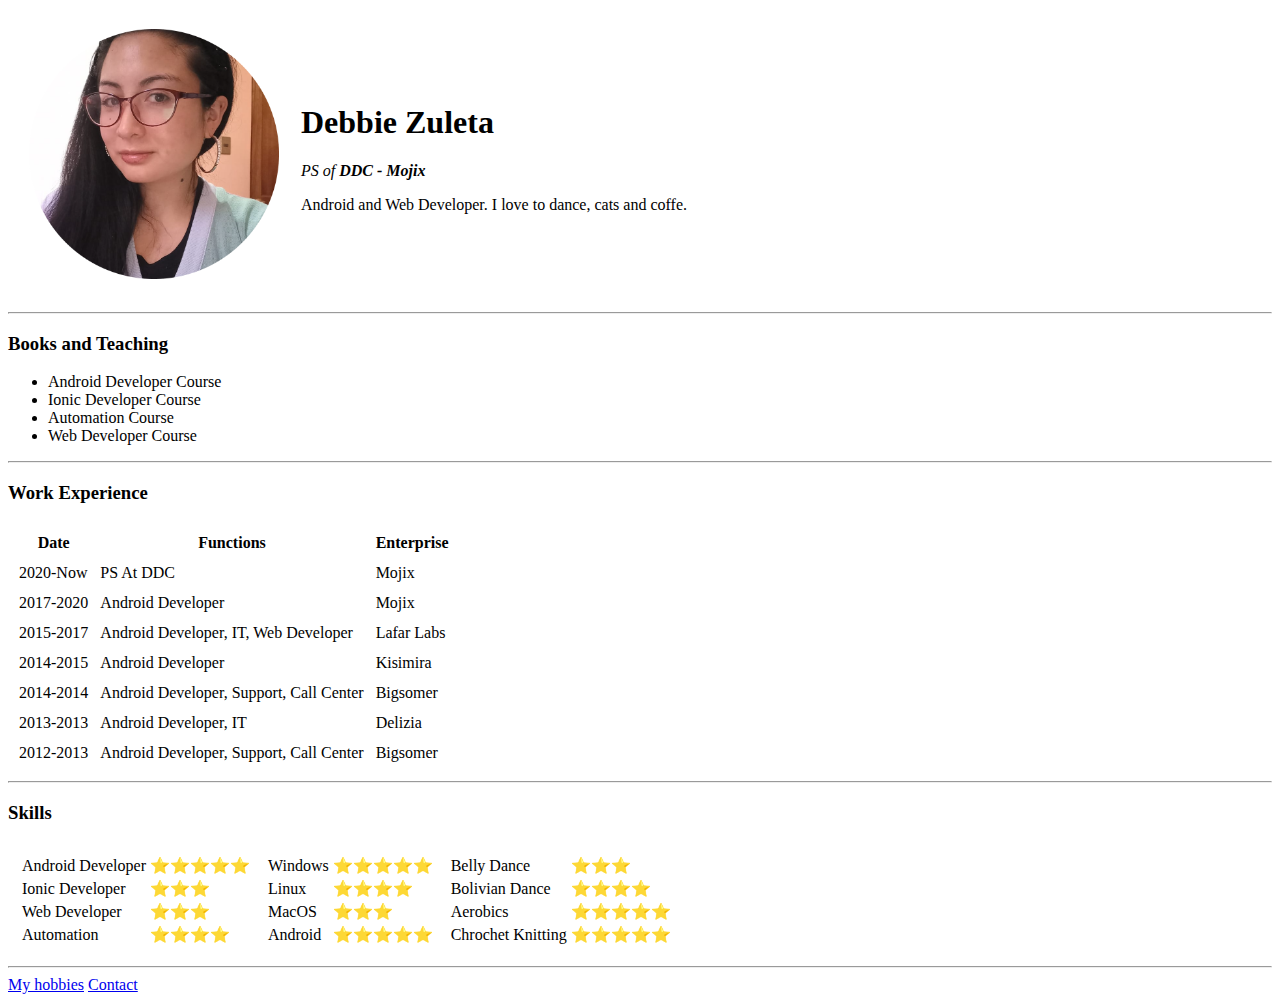
==== index.html @ 258850be "First Commit of Personal Website" ====
<!DOCTYPE html>
<html>

<head>
  <meta charset="utf-8">
  <title>Debbie's Personal Site</title>
</head>

<body>
  <table cellspacing="20">
    <tr>
      <td>
        <img src="images/debbie-profile-image-circle.png" width="250px" alt="Debbie's profile image">
      </td>
      <td>
        <h1>Debbie Zuleta</h1>
        <p><em>PS of <strong>DDC - Mojix</strong></em></p>
        <p>Android and Web Developer. I love to dance, cats and coffe.</p>
      </td>
    </tr>
  </table>
  <hr>
  <h3>Books and Teaching</h3>
  <ul>
    <li>Android Developer Course</li>
    <li>Ionic Developer Course</li>
    <li>Automation Course</li>
    <li>Web Developer Course</li>
  </ul>
  <hr>
  <h3>Work Experience</h3>
  <table cellspacing="10">
    <thead>
      <tr>
        <th>Date</th>
        <th>Functions</th>
        <th>Enterprise</th>
      </tr>
    </thead>
    <tbody>
      <tr>
        <td>2020-Now</td>
        <td>PS At DDC</td>
        <td>Mojix</td>
      </tr>
      <tr>
        <td>2017-2020</td>
        <td>Android Developer</td>
        <td>Mojix</td>
      </tr>
      <tr>
        <td>2015-2017</td>
        <td>Android Developer, IT, Web Developer</td>
        <td>Lafar Labs</td>
      </tr>
      <tr>
        <td>2014-2015</td>
        <td>Android Developer</td>
        <td>Kisimira</td>
      </tr>
      <tr>
        <td>2014-2014</td>
        <td>Android Developer, Support, Call Center</td>
        <td>Bigsomer</td>
      </tr>
      <tr>
        <td>2013-2013</td>
        <td>Android Developer, IT</td>
        <td>Delizia</td>
      </tr>
      <tr>
        <td>2012-2013</td>
        <td>Android Developer, Support, Call Center</td>
        <td>Bigsomer</td>
      </tr>
    </tbody>
  </table>
  <hr>
  <h3>Skills</h3>
  <table cellspacing="10">
    <tbody>
      <tr>
        <td>
          <table>
            <tr>
              <td>Android Developer</td>
              <td>⭐⭐⭐⭐⭐</td>
            </tr>
            <tr>
              <td>Ionic Developer</td>
              <td>⭐⭐⭐</td>
            </tr>
            <tr>
              <td>Web Developer</td>
              <td>⭐⭐⭐</td>
              </tr>
            <tr>
              <td>Automation</td>
              <td>⭐⭐⭐⭐</td>
            </tr>
          </table>
        </td>
        <td>
          <table>
          <tr>
            <td>Windows</td>
            <td>⭐⭐⭐⭐⭐</td>
          </tr>
          <tr>
            <td>Linux</td>
            <td>⭐⭐⭐⭐</td>
          </tr>
          <tr>
            <td>MacOS</td>
            <td>⭐⭐⭐</td>
          </tr>
          <tr>
            <td>Android</td>
            <td>⭐⭐⭐⭐⭐</td>
          </tr>
          </table>
        </td>
        <td>
          <table>
            <tr>
              <td>Belly Dance</td>
              <td>⭐⭐⭐</td>
            </tr>
            <tr>
              <td>Bolivian Dance</td>
              <td>⭐⭐⭐⭐</td>
            </tr>
            <tr>
              <td>Aerobics</td>
              <td>⭐⭐⭐⭐⭐</td>
            </tr>
            <tr>
              <td>Chrochet Knitting</td>
              <td>⭐⭐⭐⭐⭐</td>
            </tr>
          </table>
        </td>
      </tr>
    </tbody>
    <!--  <th>Developer Skills</th>
    <ul>
      <li>Android Developer Course</li>
      <li>Ionic Developer Course</li>
      <li>Automation Developer Course</li>
    </ul>
    <h4>OS Skills</h4>
    <ul>
      <li>Windows</li>
      <li>Linux</li>
      <li>MacOS</li>
      <li>Android</li>
    </ul>
    <h4>Languajes</h4>-->


  </table>
  <hr>
  <a href="hobbies.html">My hobbies</a>
  <a href="contact.html">Contact</a>
</body>

</html>
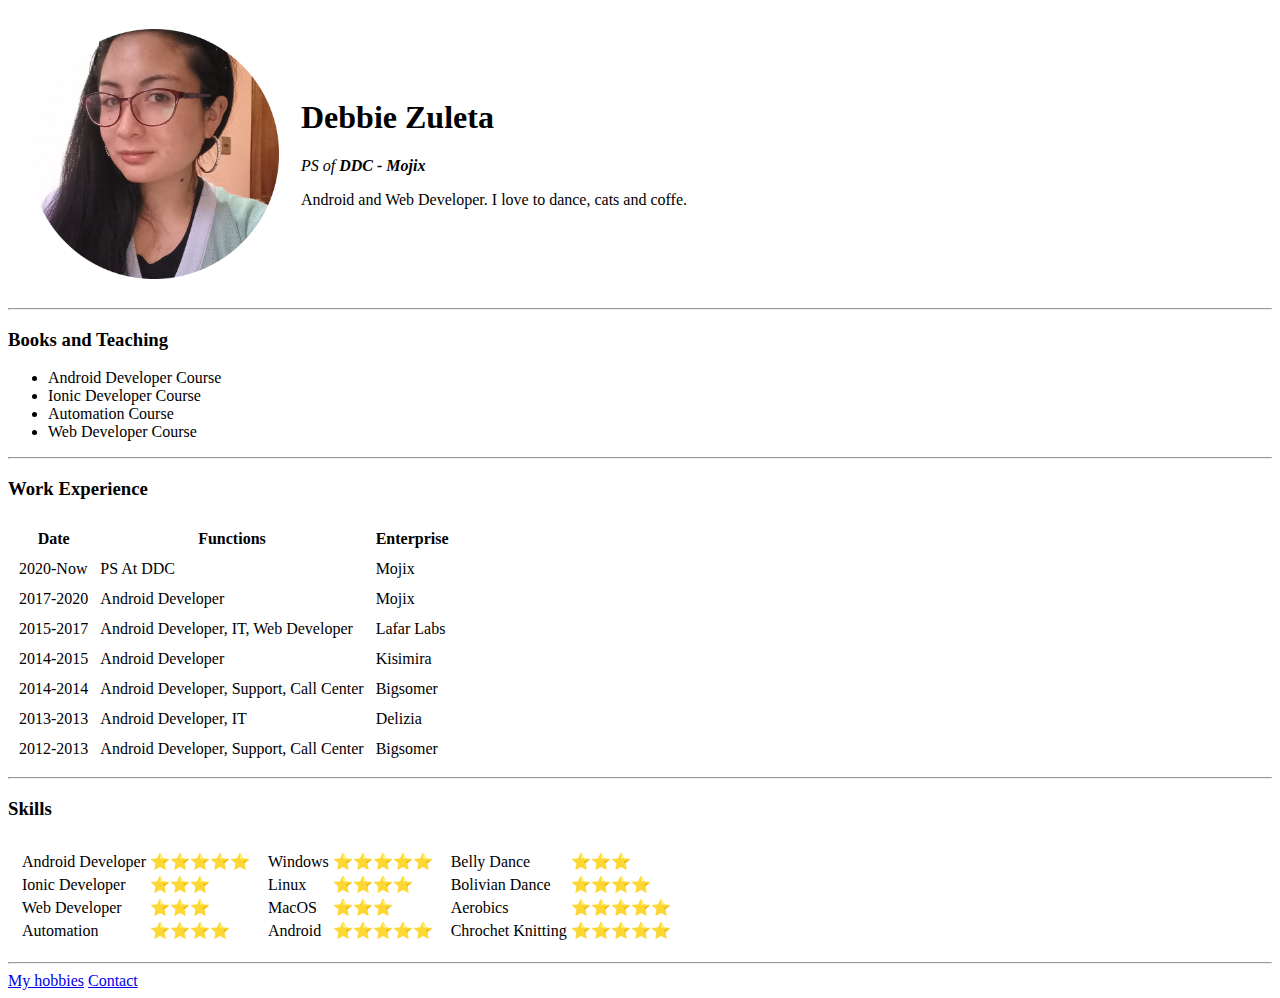
==== commit 7ab30c75: "updating index" ====
--- a/index.html
+++ b/index.html
@@ -1,4 +1,3 @@
-<!DOCTYPE html>
 <html>
 
 <head>
@@ -142,22 +141,7 @@
         </td>
       </tr>
     </tbody>
-    <!--  <th>Developer Skills</th>
-    <ul>
-      <li>Android Developer Course</li>
-      <li>Ionic Developer Course</li>
-      <li>Automation Developer Course</li>
-    </ul>
-    <h4>OS Skills</h4>
-    <ul>
-      <li>Windows</li>
-      <li>Linux</li>
-      <li>MacOS</li>
-      <li>Android</li>
-    </ul>
-    <h4>Languajes</h4>-->
-
-
+    
   </table>
   <hr>
   <a href="hobbies.html">My hobbies</a>
